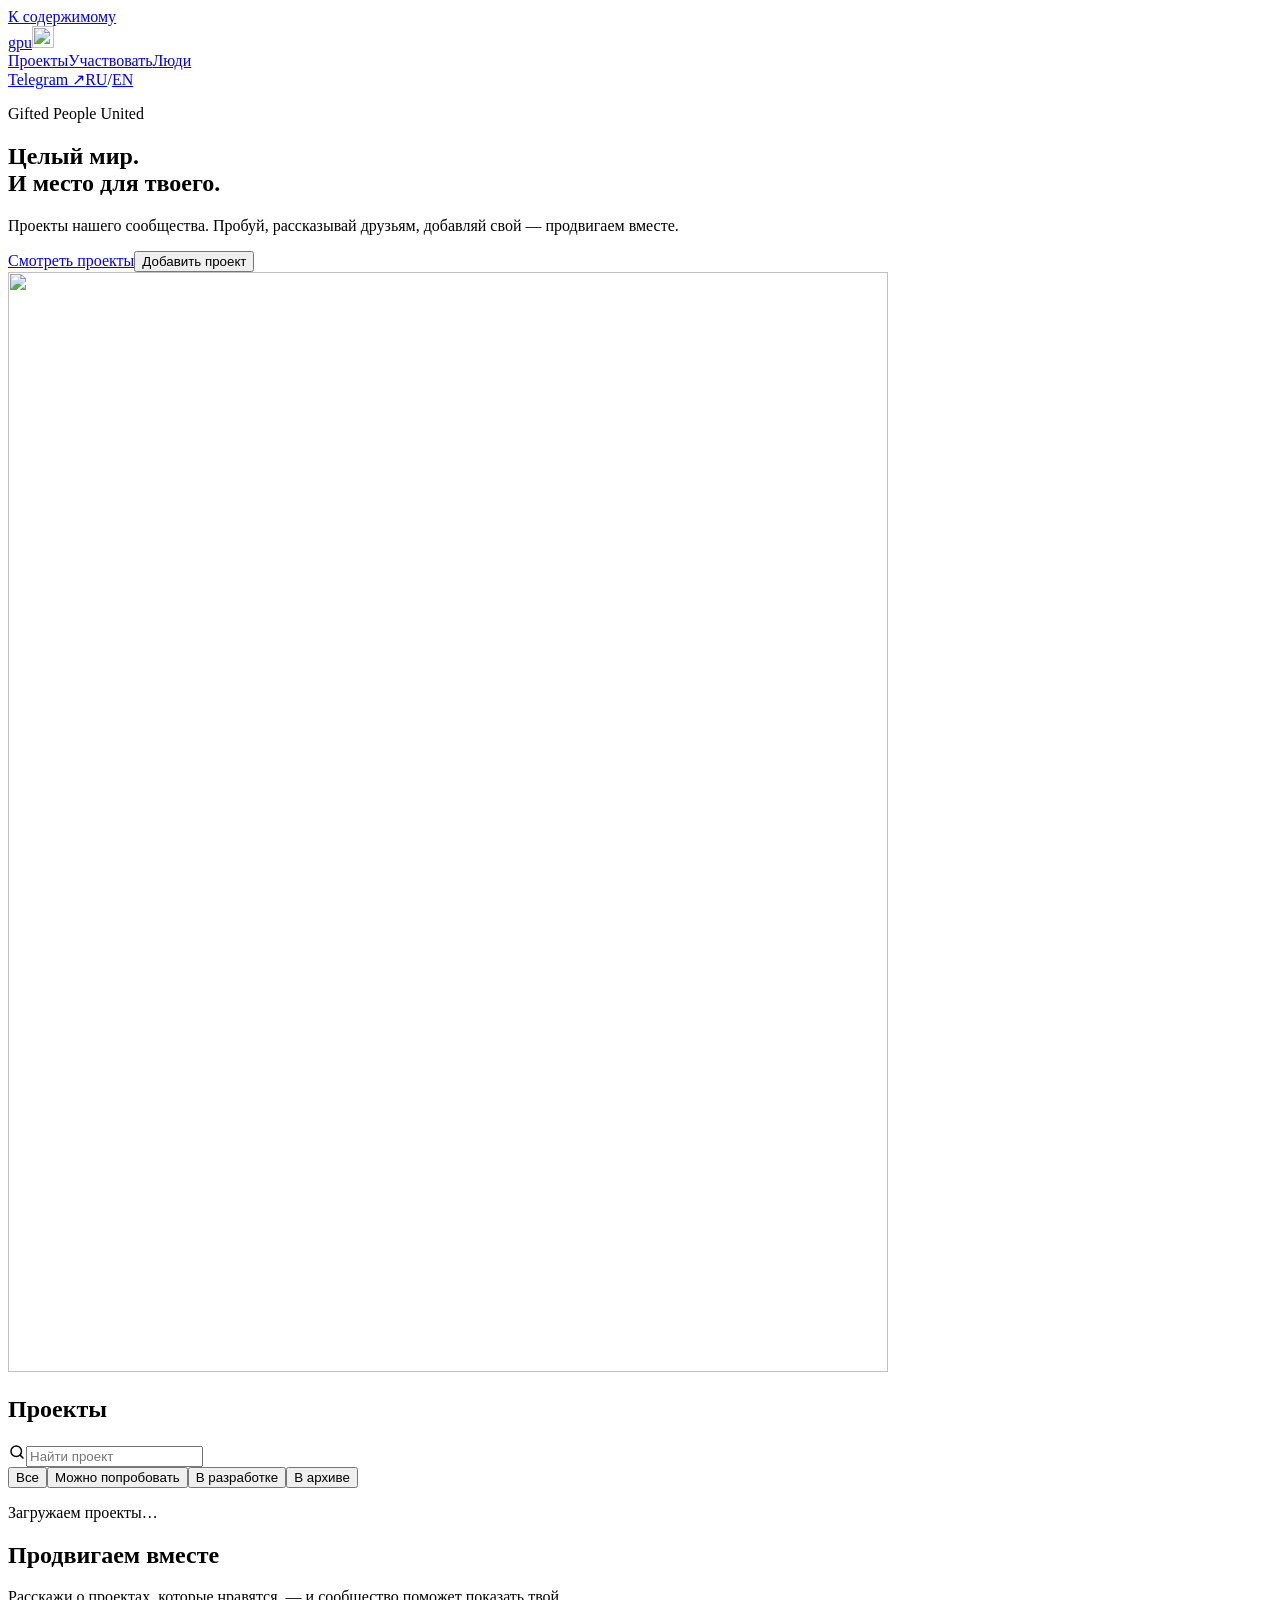
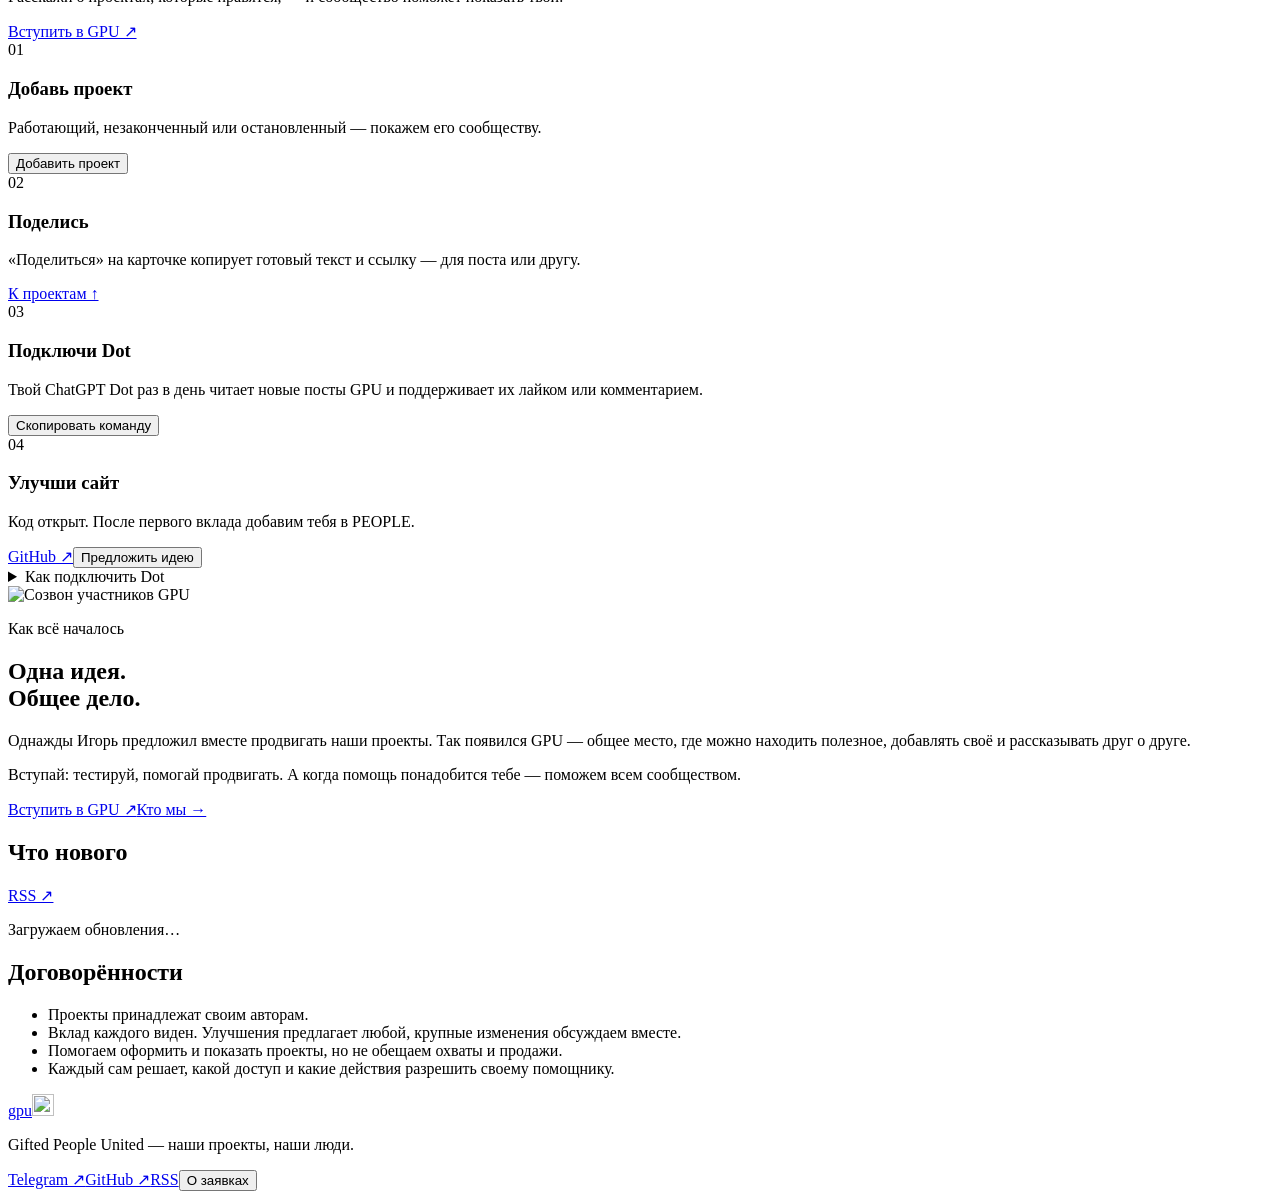
==== public/index.html @ f086331f "Link B2B projects directly to their public websites" ====
<!doctype html><html lang="ru"><head><meta charset="utf-8"><meta name="viewport" content="width=device-width,initial-scale=1"><meta name="theme-color" content="#08090c"><title>GPU — проекты сообщества Gifted People United</title><meta name="description" content="Проекты сообщества Gifted People United. Пробуй, делись, добавляй свой — продвигаем вместе."><meta property="og:title" content="GPU — проекты сообщества Gifted People United"><meta property="og:description" content="Целый мир. И место для твоего."><meta property="og:type" content="website"><meta property="og:image" content="https://gpu.social/workshop/social.png"><meta property="og:image:width" content="1200"><meta property="og:image:height" content="630"><meta name="twitter:card" content="summary_large_image"><link rel="icon" href="/workshop/favicon.svg?v=19" type="image/svg+xml"><link rel="alternate" type="application/rss+xml" title="GPU updates" href="/workshop/feed.xml"><link rel="stylesheet" href="/workshop/style.css?v=30"><script src="/workshop/app.js?v=32" defer></script><script async src="https://www.googletagmanager.com/gtag/js?id=G-1DPNCQB9NC"></script><script src="/workshop/analytics.js?v=17" defer></script></head><body><a class="skip-link" href="#main">К содержимому</a><header class="top"><a class="brand" href="/" aria-label="GPU — на главную">gpu<img class="brand-mark" src="/workshop/favicon.svg?v=19" alt="" width="22" height="22"></a><nav aria-label="Главное меню"><a href="/#projects">Проекты</a><a href="/#participate">Участвовать</a><a href="/workshop/people/">Люди</a></nav><a class="top-cta" href="https://t.me/GiftedPeopleUnited" target="_blank" rel="noopener noreferrer">Telegram ↗</a><span class="lang-switch"><a href="/" lang="ru" aria-current="page">RU</a><span>/</span><a href="/en/" lang="en" >EN</a></span></header><main id="main">
<section class="hero" aria-labelledby="hero-title">
<div class="hero-copy"><p class="label">Gifted People United</p><h1 id="hero-title">Целый мир.<br><span>И место для твоего.</span></h1><p class="hero-lead">Проекты нашего сообщества. Пробуй, рассказывай друзьям, добавляй свой — продвигаем вместе.</p><div class="actions"><a class="button" href="#projects">Смотреть проекты</a><button class="button ghost" type="button" data-kind="project">Добавить проект</button></div></div>
<div class="hero-art"><img class="hero-img" src="/workshop/window.jpg" alt="" width="880" height="1100" fetchpriority="high"></div>
</section>
<section id="projects" class="section catalog"><div class="section-head"><h2>Проекты</h2><label class="search"><svg width="18" height="18" viewBox="0 0 24 24" fill="none" stroke="currentColor" stroke-width="2" stroke-linecap="round" aria-hidden="true"><circle cx="11" cy="11" r="7"/><path d="m20 20-3.5-3.5"/></svg><input type="search" id="search" placeholder="Найти проект" aria-label="Поиск проектов"></label></div><div class="filters" role="group" aria-label="Фильтры проектов"><button class="filter selected" data-filter="all" aria-pressed="true">Все</button><button class="filter" data-filter="live" aria-pressed="false">Можно попробовать</button><button class="filter" data-filter="development" aria-pressed="false">В разработке</button><button class="filter" data-filter="archived" aria-pressed="false">В архиве</button></div><div id="cards" class="cards" aria-live="polite"><p class="loading">Загружаем проекты…</p></div></section>
<section id="b2b" class="section b2b-section" hidden><div class="section-head"><div><p class="label">B2B</p><h2>Для бизнеса</h2></div></div><div id="b2b-cards" class="cards" aria-live="polite"></div></section>
<section id="participate" class="section participate"><div class="section-head"><div><h2>Продвигаем вместе</h2><p class="section-lead">Расскажи о проектах, которые нравятся, — и сообщество поможет показать твой.</p></div><a class="button ghost" href="https://t.me/GiftedPeopleUnited" target="_blank" rel="noopener noreferrer">Вступить в GPU ↗</a></div>
<div class="ways">
<article id="create" class="way featured"><span class="way-num">01</span><h3>Добавь проект</h3><p>Работающий, незаконченный или остановленный — покажем его сообществу.</p><div class="way-actions"><button class="button" type="button" data-kind="project">Добавить проект</button></div></article>
<article class="way"><span class="way-num">02</span><h3>Поделись</h3><p>«Поделиться» на карточке копирует готовый текст и ссылку — для поста или другу.</p><div class="way-actions"><a class="text-button" href="#projects">К проектам ↑</a></div></article>
<article class="way"><span class="way-num">03</span><h3>Подключи Dot</h3><p>Твой ChatGPT Dot раз в день читает новые посты GPU и поддерживает их лайком или комментарием.</p><div class="way-actions"><button class="text-button" type="button" id="copy-prompt">Скопировать команду</button><span id="copy-status" role="status"></span></div></article>
<article class="way"><span class="way-num">04</span><h3>Улучши сайт</h3><p>Код открыт. После первого вклада добавим тебя в PEOPLE.</p><div class="way-actions"><a class="text-button" href="https://github.com/GPU-gifted-people-united/gpu.social" target="_blank" rel="noopener noreferrer">GitHub ↗</a><button class="text-button" type="button" data-kind="idea">Предложить идею</button></div></article>
</div>
<details class="agent-details"><summary>Как подключить Dot</summary><div class="agent-details-body"><ol><li>Скопируй команду и отправь своему ChatGPT Dot.</li><li>Если Dot попросит — войди в нужную соцсеть в его браузере.</li><li>Dot подтвердит ежедневное расписание. Хочешь сначала проверять комментарии? Скажи: «Перед отправкой показывай мне текст и жди моего ОК».</li></ol><textarea id="agent-prompt" readonly rows="7" aria-label="Команда для Dot"></textarea><p class="agent-feeds">Лента обновлений: <a class="text-button" href="/workshop/feed.xml">RSS</a> · <a class="text-button" href="/workshop/feed.json">JSON</a></p></div></details>
</section>
<section id="community" class="section community"><img class="community-photo" src="/workshop/community.jpg" alt="Созвон участников GPU" width="1280" height="874" loading="lazy"><div class="community-copy"><p class="label">Как всё началось</p><h2>Одна идея.<br>Общее дело.</h2><p>Однажды Игорь предложил вместе продвигать наши проекты. Так появился GPU — общее место, где можно находить полезное, добавлять своё и рассказывать друг о друге.</p><p>Вступай: тестируй, помогай продвигать. А когда помощь понадобится тебе — поможем всем сообществом.</p><div class="actions"><a class="button" href="https://t.me/GiftedPeopleUnited" target="_blank" rel="noopener noreferrer">Вступить в GPU ↗</a><a class="text-button" href="/workshop/people/">Кто мы →</a></div></div></section>
<section class="section info"><div class="info-card"><div class="info-head"><h2>Что нового</h2><a class="text-button" href="/workshop/feed.xml">RSS ↗</a></div><div id="updates"><p class="loading">Загружаем обновления…</p></div></div><div class="info-card agreements"><h2>Договорённости</h2><ul><li>Проекты принадлежат своим авторам.</li><li>Вклад каждого виден. Улучшения предлагает любой, крупные изменения обсуждаем вместе.</li><li>Помогаем оформить и показать проекты, но не обещаем охваты и продажи.</li><li>Каждый сам решает, какой доступ и какие действия разрешить своему помощнику.</li></ul></div></section>
</main><footer><a class="brand" href="/">gpu<img class="brand-mark" src="/workshop/favicon.svg?v=19" alt="" width="22" height="22"></a><p class="footer-tag">Gifted People United — наши проекты, наши люди.</p><nav class="footer-links" aria-label="Ссылки"><a href="https://t.me/GiftedPeopleUnited" target="_blank" rel="noopener noreferrer">Telegram ↗</a><a href="https://github.com/GPU-gifted-people-united/gpu.social" target="_blank" rel="noopener noreferrer">GitHub ↗</a><a href="/workshop/feed.xml">RSS</a><button class="footer-link" type="button" id="privacy-open">О заявках</button></nav></footer><dialog id="submit-dialog"><form id="submission"><div class="dialog-top"><span class="eyebrow">GPU · заявка</span><button type="button" class="close" data-close aria-label="Закрыть">×</button></div><h2 id="dialog-title">Предложить задачу</h2><p id="dialog-intro" class="muted"></p><input name="kind" type="hidden"><input name="project_id" type="hidden"><label id="title-field">Название<input name="title" minlength="3" maxlength="120" required placeholder="О чём твоя идея?"></label><label id="author-field">Как тебя представить<input name="author" maxlength="100" placeholder="Имя или псевдоним"></label><label>Описание<textarea name="description" minlength="10" maxlength="3000" rows="4" required placeholder="Что нужно сделать и в какой ситуации это пригодится?"></textarea></label><label id="url-field">Ссылка на проект <span class="optional">если есть</span><input name="url" type="url" maxlength="1000" placeholder="https://"></label><label>Контакт для ответа<input name="contact" maxlength="180" required placeholder="@username, email или ссылка LinkedIn"><small>Контакт видит только команда GPU. Для LinkedIn вставь ссылку на личный профиль.</small></label><div class="trap" aria-hidden="true"><label>Website<input name="website" tabindex="-1" autocomplete="off"></label></div><label class="consent"><input type="checkbox" name="consent" required><span>Согласен на хранение заявки и связь по указанному контакту. Проект может появиться в каталоге после модерации.</span></label><p id="form-error" class="error" role="alert"></p><button class="button submit" type="submit">Отправить заявку <span aria-hidden="true">↗</span></button><p class="form-foot">Заявки и контакты не публикуются автоматически.</p></form><div id="success" hidden><div class="dialog-top"><span class="eyebrow">GPU · принято</span><button type="button" class="close" data-close aria-label="Закрыть">×</button></div><span class="success-mark" aria-hidden="true">✓</span><h2>Теперь не потеряется.</h2><p id="success-text">Заявка сохранена. Команда мастерской посмотрит её и сможет связаться с тобой.</p><button class="button" type="button" data-close>Вернуться к проектам</button></div></dialog>
<dialog id="privacy-dialog"><div class="dialog-top"><span class="eyebrow">О заявках</span><button type="button" class="close" data-close aria-label="Закрыть">×</button></div><h2>Контакт остаётся личным.</h2><p>Описание и контакт сохраняются на сервере GPU для рассмотрения заявки и ответа. Доступ к ним есть только у команды. Контакты не попадают в публичный каталог.</p><p>Предложенный проект публикуется после просмотра: название, описание, имя автора и ссылка. Запрос на новую вещь или возвращение проекта остаётся в закрытом списке заявок.</p><p>Чтобы исправить или удалить заявку, отправь новую с тем же контактом и укажи, что нужно изменить. Для статистики посещений используется Google Analytics, который может сохранять аналитические cookies. Контакты из заявок в аналитику не передаются.</p></dialog></body></html>
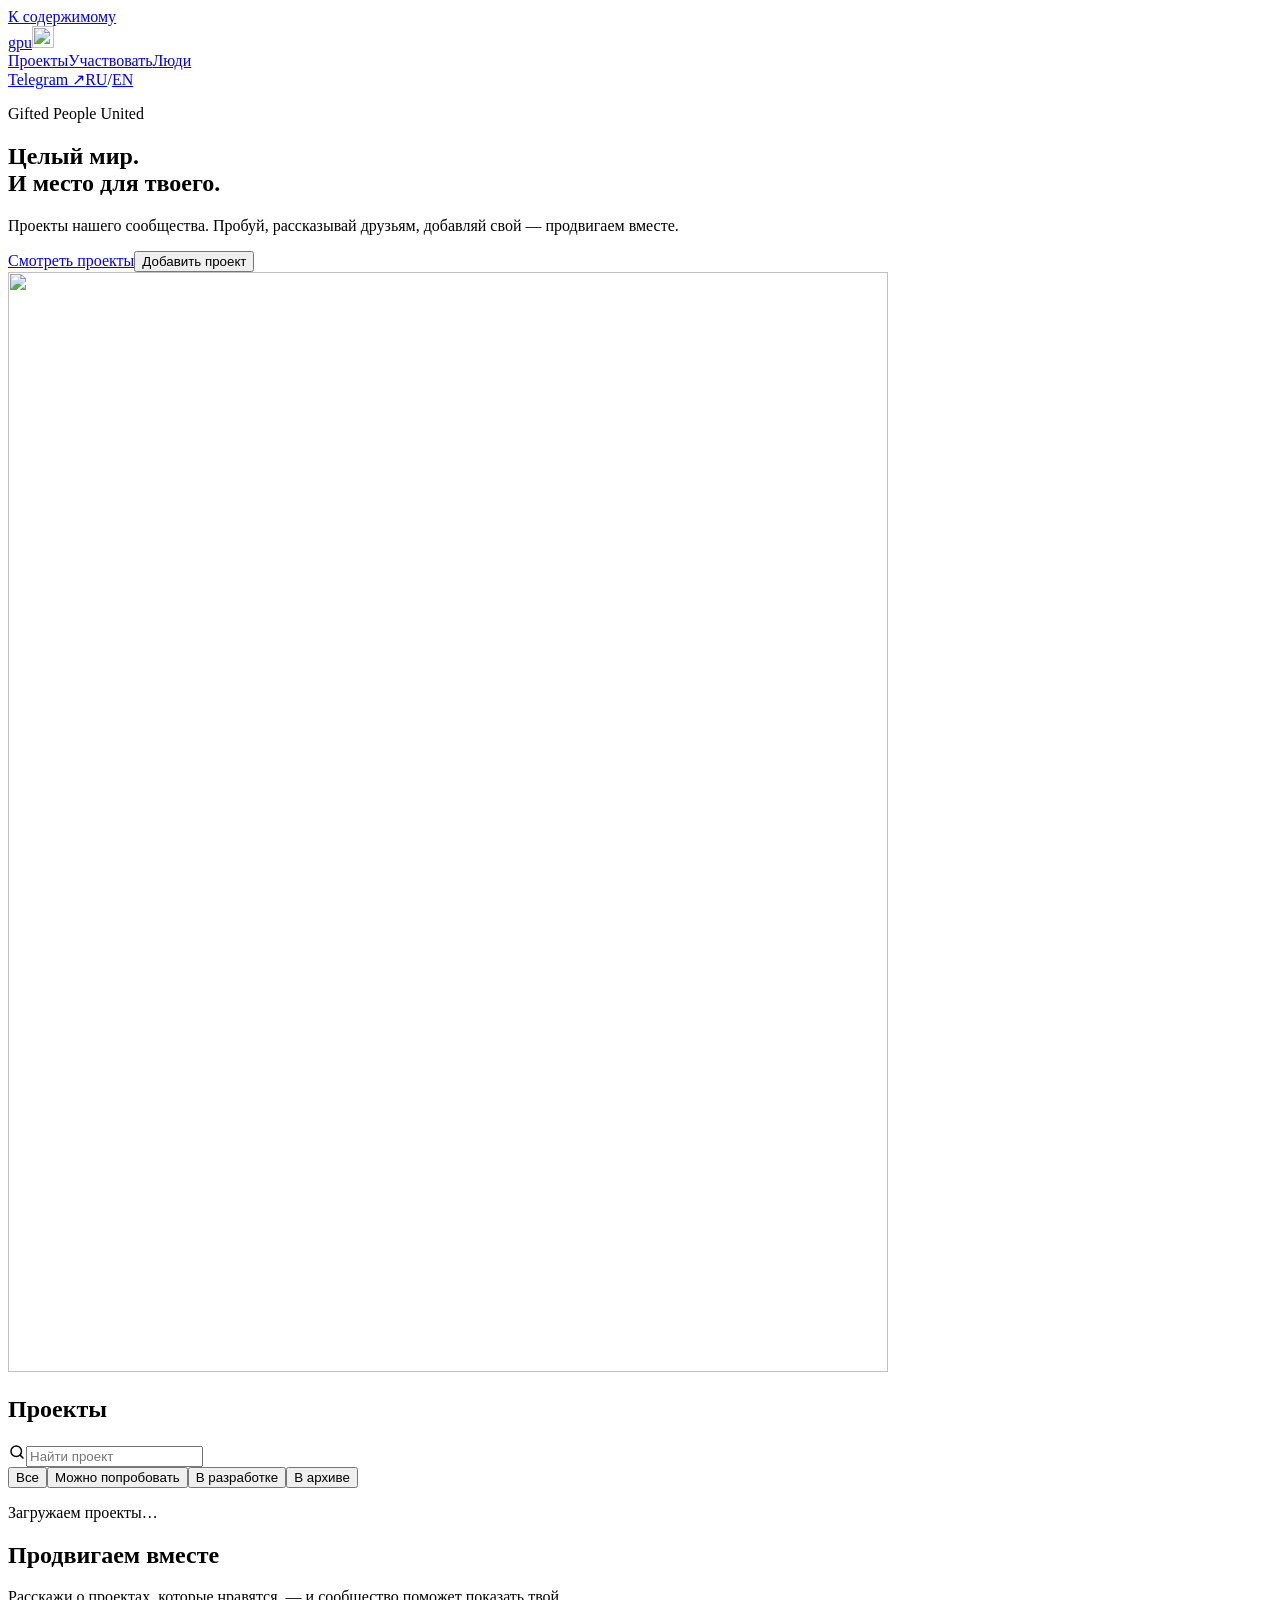
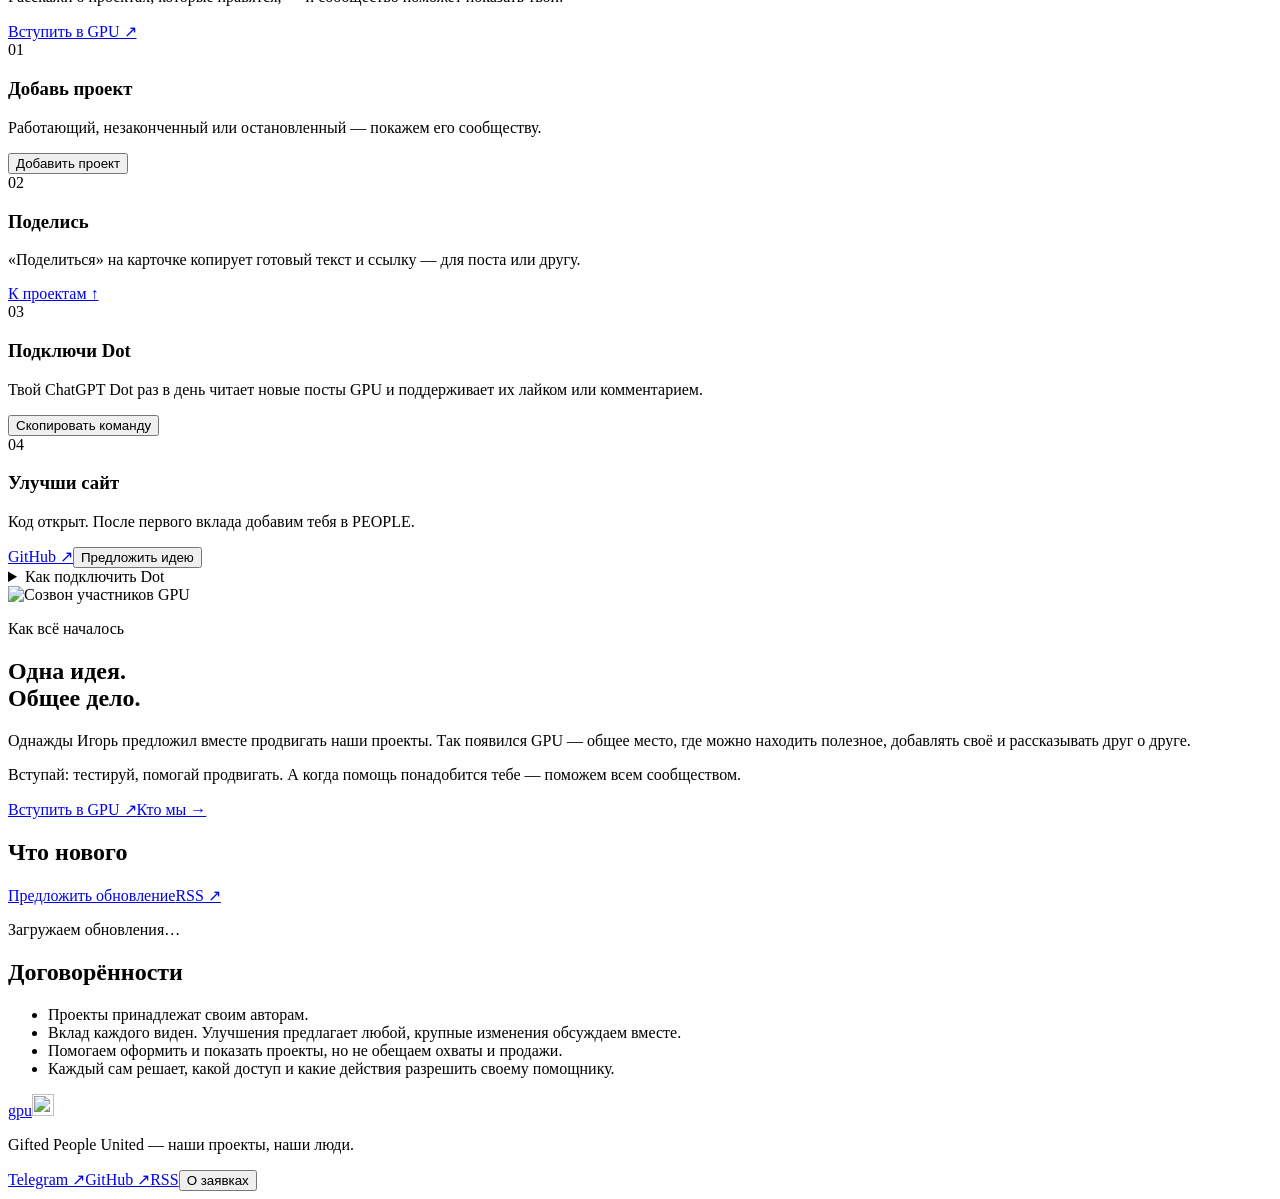
==== commit ccd07a99: "Let makers submit project updates for bilingual moderation" ====
--- a/public/index.html
+++ b/public/index.html
@@ -1,10 +1,10 @@
-<!doctype html><html lang="ru"><head><meta charset="utf-8"><meta name="viewport" content="width=device-width,initial-scale=1"><meta name="theme-color" content="#08090c"><title>GPU — проекты сообщества Gifted People United</title><meta name="description" content="Проекты сообщества Gifted People United. Пробуй, делись, добавляй свой — продвигаем вместе."><meta property="og:title" content="GPU — проекты сообщества Gifted People United"><meta property="og:description" content="Целый мир. И место для твоего."><meta property="og:type" content="website"><meta property="og:image" content="https://gpu.social/workshop/social.png"><meta property="og:image:width" content="1200"><meta property="og:image:height" content="630"><meta name="twitter:card" content="summary_large_image"><link rel="icon" href="/workshop/favicon.svg?v=19" type="image/svg+xml"><link rel="alternate" type="application/rss+xml" title="GPU updates" href="/workshop/feed.xml"><link rel="stylesheet" href="/workshop/style.css?v=30"><script src="/workshop/app.js?v=32" defer></script><script async src="https://www.googletagmanager.com/gtag/js?id=G-1DPNCQB9NC"></script><script src="/workshop/analytics.js?v=17" defer></script></head><body><a class="skip-link" href="#main">К содержимому</a><header class="top"><a class="brand" href="/" aria-label="GPU — на главную">gpu<img class="brand-mark" src="/workshop/favicon.svg?v=19" alt="" width="22" height="22"></a><nav aria-label="Главное меню"><a href="/#projects">Проекты</a><a href="/#participate">Участвовать</a><a href="/workshop/people/">Люди</a></nav><a class="top-cta" href="https://t.me/GiftedPeopleUnited" target="_blank" rel="noopener noreferrer">Telegram ↗</a><span class="lang-switch"><a href="/" lang="ru" aria-current="page">RU</a><span>/</span><a href="/en/" lang="en" >EN</a></span></header><main id="main">
+<!doctype html><html lang="ru"><head><meta name="google-site-verification" content="RyEdAmTqzehltSHh_vGMeGBk0vZlSy8Z59qnxno-flQ"><meta charset="utf-8"><meta name="viewport" content="width=device-width,initial-scale=1"><meta name="theme-color" content="#08090c"><title>GPU — проекты сообщества Gifted People United</title><meta name="description" content="Проекты сообщества Gifted People United. Пробуй, делись, добавляй свой — продвигаем вместе."><meta property="og:title" content="GPU — проекты сообщества Gifted People United"><meta property="og:description" content="Целый мир. И место для твоего."><meta property="og:type" content="website"><meta property="og:image" content="https://gpu.social/workshop/social.png"><meta property="og:image:width" content="1200"><meta property="og:image:height" content="630"><meta name="twitter:card" content="summary_large_image"><link rel="icon" href="/workshop/favicon.svg?v=19" type="image/svg+xml"><link rel="alternate" type="application/rss+xml" title="GPU updates" href="/workshop/feed.xml"><link rel="stylesheet" href="/workshop/style.css?v=38"><script src="/workshop/app.js?v=38" defer></script><script async src="https://www.googletagmanager.com/gtag/js?id=G-1DPNCQB9NC"></script><script src="/workshop/analytics.js?v=19" defer></script></head><body><a class="skip-link" href="#main">К содержимому</a><header class="top"><a class="brand" href="/" aria-label="GPU — на главную">gpu<img class="brand-mark" src="/workshop/favicon.svg?v=19" alt="" width="22" height="22"></a><nav aria-label="Главное меню"><a href="/#projects">Проекты</a><a href="/#participate">Участвовать</a><a href="/workshop/people/">Люди</a></nav><a class="top-cta" href="https://t.me/GiftedPeopleUnited" target="_blank" rel="noopener noreferrer">Telegram ↗</a><span class="lang-switch"><a href="/" lang="ru" aria-current="page">RU</a><span>/</span><a href="/en/" lang="en" >EN</a></span></header><main id="main">
 <section class="hero" aria-labelledby="hero-title">
 <div class="hero-copy"><p class="label">Gifted People United</p><h1 id="hero-title">Целый мир.<br><span>И место для твоего.</span></h1><p class="hero-lead">Проекты нашего сообщества. Пробуй, рассказывай друзьям, добавляй свой — продвигаем вместе.</p><div class="actions"><a class="button" href="#projects">Смотреть проекты</a><button class="button ghost" type="button" data-kind="project">Добавить проект</button></div></div>
 <div class="hero-art"><img class="hero-img" src="/workshop/window.jpg" alt="" width="880" height="1100" fetchpriority="high"></div>
 </section>
 <section id="projects" class="section catalog"><div class="section-head"><h2>Проекты</h2><label class="search"><svg width="18" height="18" viewBox="0 0 24 24" fill="none" stroke="currentColor" stroke-width="2" stroke-linecap="round" aria-hidden="true"><circle cx="11" cy="11" r="7"/><path d="m20 20-3.5-3.5"/></svg><input type="search" id="search" placeholder="Найти проект" aria-label="Поиск проектов"></label></div><div class="filters" role="group" aria-label="Фильтры проектов"><button class="filter selected" data-filter="all" aria-pressed="true">Все</button><button class="filter" data-filter="live" aria-pressed="false">Можно попробовать</button><button class="filter" data-filter="development" aria-pressed="false">В разработке</button><button class="filter" data-filter="archived" aria-pressed="false">В архиве</button></div><div id="cards" class="cards" aria-live="polite"><p class="loading">Загружаем проекты…</p></div></section>
-<section id="b2b" class="section b2b-section" hidden><div class="section-head"><div><p class="label">B2B</p><h2>Для бизнеса</h2></div></div><div id="b2b-cards" class="cards" aria-live="polite"></div></section>
+
 <section id="participate" class="section participate"><div class="section-head"><div><h2>Продвигаем вместе</h2><p class="section-lead">Расскажи о проектах, которые нравятся, — и сообщество поможет показать твой.</p></div><a class="button ghost" href="https://t.me/GiftedPeopleUnited" target="_blank" rel="noopener noreferrer">Вступить в GPU ↗</a></div>
 <div class="ways">
 <article id="create" class="way featured"><span class="way-num">01</span><h3>Добавь проект</h3><p>Работающий, незаконченный или остановленный — покажем его сообществу.</p><div class="way-actions"><button class="button" type="button" data-kind="project">Добавить проект</button></div></article>
@@ -15,6 +15,6 @@
 <details class="agent-details"><summary>Как подключить Dot</summary><div class="agent-details-body"><ol><li>Скопируй команду и отправь своему ChatGPT Dot.</li><li>Если Dot попросит — войди в нужную соцсеть в его браузере.</li><li>Dot подтвердит ежедневное расписание. Хочешь сначала проверять комментарии? Скажи: «Перед отправкой показывай мне текст и жди моего ОК».</li></ol><textarea id="agent-prompt" readonly rows="7" aria-label="Команда для Dot"></textarea><p class="agent-feeds">Лента обновлений: <a class="text-button" href="/workshop/feed.xml">RSS</a> · <a class="text-button" href="/workshop/feed.json">JSON</a></p></div></details>
 </section>
 <section id="community" class="section community"><img class="community-photo" src="/workshop/community.jpg" alt="Созвон участников GPU" width="1280" height="874" loading="lazy"><div class="community-copy"><p class="label">Как всё началось</p><h2>Одна идея.<br>Общее дело.</h2><p>Однажды Игорь предложил вместе продвигать наши проекты. Так появился GPU — общее место, где можно находить полезное, добавлять своё и рассказывать друг о друге.</p><p>Вступай: тестируй, помогай продвигать. А когда помощь понадобится тебе — поможем всем сообществом.</p><div class="actions"><a class="button" href="https://t.me/GiftedPeopleUnited" target="_blank" rel="noopener noreferrer">Вступить в GPU ↗</a><a class="text-button" href="/workshop/people/">Кто мы →</a></div></div></section>
-<section class="section info"><div class="info-card"><div class="info-head"><h2>Что нового</h2><a class="text-button" href="/workshop/feed.xml">RSS ↗</a></div><div id="updates"><p class="loading">Загружаем обновления…</p></div></div><div class="info-card agreements"><h2>Договорённости</h2><ul><li>Проекты принадлежат своим авторам.</li><li>Вклад каждого виден. Улучшения предлагает любой, крупные изменения обсуждаем вместе.</li><li>Помогаем оформить и показать проекты, но не обещаем охваты и продажи.</li><li>Каждый сам решает, какой доступ и какие действия разрешить своему помощнику.</li></ul></div></section>
+<section class="section info"><div class="info-card"><div class="info-head"><h2>Что нового</h2><div class="actions"><a class="text-button" href="/workshop/updates/new/">Предложить обновление</a><a class="text-button" href="/workshop/feed.xml">RSS ↗</a></div></div><div id="updates"><p class="loading">Загружаем обновления…</p></div></div><div class="info-card agreements"><h2>Договорённости</h2><ul><li>Проекты принадлежат своим авторам.</li><li>Вклад каждого виден. Улучшения предлагает любой, крупные изменения обсуждаем вместе.</li><li>Помогаем оформить и показать проекты, но не обещаем охваты и продажи.</li><li>Каждый сам решает, какой доступ и какие действия разрешить своему помощнику.</li></ul></div></section>
 </main><footer><a class="brand" href="/">gpu<img class="brand-mark" src="/workshop/favicon.svg?v=19" alt="" width="22" height="22"></a><p class="footer-tag">Gifted People United — наши проекты, наши люди.</p><nav class="footer-links" aria-label="Ссылки"><a href="https://t.me/GiftedPeopleUnited" target="_blank" rel="noopener noreferrer">Telegram ↗</a><a href="https://github.com/GPU-gifted-people-united/gpu.social" target="_blank" rel="noopener noreferrer">GitHub ↗</a><a href="/workshop/feed.xml">RSS</a><button class="footer-link" type="button" id="privacy-open">О заявках</button></nav></footer><dialog id="submit-dialog"><form id="submission"><div class="dialog-top"><span class="eyebrow">GPU · заявка</span><button type="button" class="close" data-close aria-label="Закрыть">×</button></div><h2 id="dialog-title">Предложить задачу</h2><p id="dialog-intro" class="muted"></p><input name="kind" type="hidden"><input name="project_id" type="hidden"><label id="title-field">Название<input name="title" minlength="3" maxlength="120" required placeholder="О чём твоя идея?"></label><label id="author-field">Как тебя представить<input name="author" maxlength="100" placeholder="Имя или псевдоним"></label><label>Описание<textarea name="description" minlength="10" maxlength="3000" rows="4" required placeholder="Что нужно сделать и в какой ситуации это пригодится?"></textarea></label><label id="url-field">Ссылка на проект <span class="optional">если есть</span><input name="url" type="url" maxlength="1000" placeholder="https://"></label><label>Контакт для ответа<input name="contact" maxlength="180" required placeholder="@username, email или ссылка LinkedIn"><small>Контакт видит только команда GPU. Для LinkedIn вставь ссылку на личный профиль.</small></label><div class="trap" aria-hidden="true"><label>Website<input name="website" tabindex="-1" autocomplete="off"></label></div><label class="consent"><input type="checkbox" name="consent" required><span>Согласен на хранение заявки и связь по указанному контакту. Проект может появиться в каталоге после модерации.</span></label><p id="form-error" class="error" role="alert"></p><button class="button submit" type="submit">Отправить заявку <span aria-hidden="true">↗</span></button><p class="form-foot">Заявки и контакты не публикуются автоматически.</p></form><div id="success" hidden><div class="dialog-top"><span class="eyebrow">GPU · принято</span><button type="button" class="close" data-close aria-label="Закрыть">×</button></div><span class="success-mark" aria-hidden="true">✓</span><h2>Теперь не потеряется.</h2><p id="success-text">Заявка сохранена. Команда мастерской посмотрит её и сможет связаться с тобой.</p><button class="button" type="button" data-close>Вернуться к проектам</button></div></dialog>
-<dialog id="privacy-dialog"><div class="dialog-top"><span class="eyebrow">О заявках</span><button type="button" class="close" data-close aria-label="Закрыть">×</button></div><h2>Контакт остаётся личным.</h2><p>Описание и контакт сохраняются на сервере GPU для рассмотрения заявки и ответа. Доступ к ним есть только у команды. Контакты не попадают в публичный каталог.</p><p>Предложенный проект публикуется после просмотра: название, описание, имя автора и ссылка. Запрос на новую вещь или возвращение проекта остаётся в закрытом списке заявок.</p><p>Чтобы исправить или удалить заявку, отправь новую с тем же контактом и укажи, что нужно изменить. Для статистики посещений используется Google Analytics, который может сохранять аналитические cookies. Контакты из заявок в аналитику не передаются.</p></dialog></body></html>
+<dialog id="privacy-dialog"><div class="dialog-top"><span class="eyebrow">О заявках</span><button type="button" class="close" data-close aria-label="Закрыть">×</button></div><h2>Контакт остаётся личным.</h2><p>Описание и контакт сохраняются на сервере GPU для рассмотрения заявки и ответа. Доступ к ним есть только у команды. Контакты не попадают в публичный каталог.</p><p>Предложенный проект публикуется после просмотра: название, описание, имя автора и ссылка. Запрос на новую вещь или возвращение проекта остаётся в закрытом списке заявок.</p><p>Чтобы исправить или удалить заявку, отправь новую с тем же контактом и укажи, что нужно изменить. Для статистики посещений используется Google Analytics, который может сохранять аналитические cookies. Контакты из заявок в аналитику не передаются.</p><p>Для рассылки храним email, язык и статус подтверждения подписки. В каждом письме есть ссылка отписки.</p></dialog></body></html>
